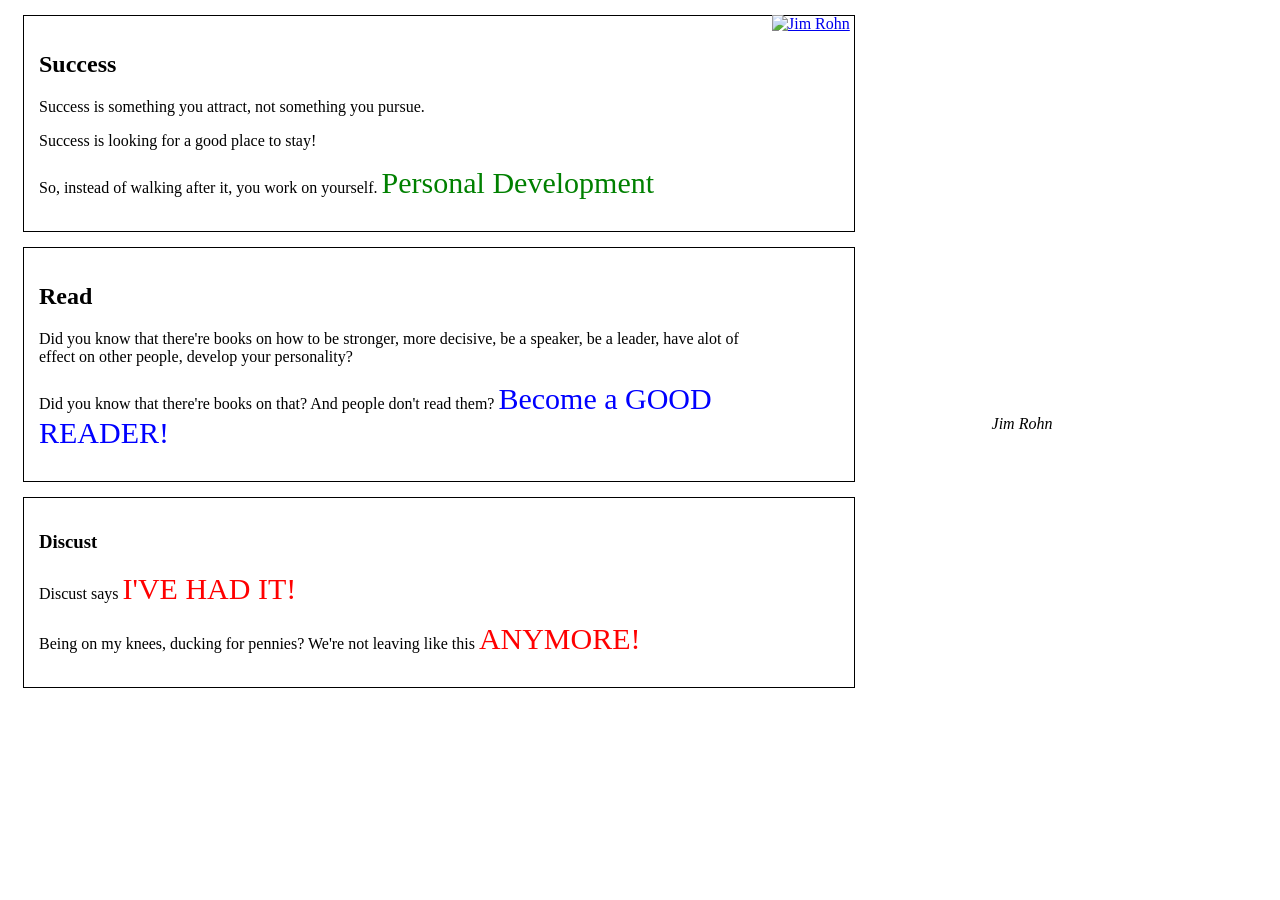
==== html_basic/index.html @ 12e95b9d "add index.html with initial content and structure" ====
<!DOCTYPE html>
<html lang="en">
<head>
    <meta charset="UTF-8">
    <meta name="viewport" content="width=device-width, initial-scale=1.0">
    <title>Document</title>
</head>
<body>
<figure style="float: right; margin: 0 0 15px 15px; width: 500px;">
    <a href="https://www.jimrohn.com/" target="_blank"><img src="https://encrypted-tbn0.gstatic.com/images?q=tbn:ANd9GcT63VPJPYvgnelpB9331n8wHxamwNxYIwgvvrVTVHGswGSV1-uO0lmonHR6&s=10" alt="Jim Rohn" width="500" height="400" style="display: block;"></a>
    <figcaption style="text-align: center; font-style: italic;">Jim Rohn</figcaption>
</figure>
<article style="border: 1px solid black; padding: 15px; margin: 15px; width: 800px;">
    <h1>Success</h1>
    <p>Success is something you attract, not something you pursue.</p>
    <p>Success is looking for a good place to stay!</p>
    <p>So, instead of walking after it, you work on yourself. <span style="font-size: 30px; color: green;">Personal Development</span></p>
</article>
<article style="border: 1px solid black; padding: 15px; margin: 15px; width: 800px;">
    <h2>Read</h2>
    <p>Did you know that there're books on how to be stronger, more decisive, be a speaker, be a leader, have alot of effect on other people, develop your personality?</p>
    <p>Did you know that there're books on that? And people don't read them? <span style="font-size: 30px; color: blue;">Become a GOOD READER!</span></p>
</article>
<article style="border: 1px solid black; padding: 15px; margin: 15px; width: 800px;">    
    <h3>Discust</h3>
    <p>Discust says <span style="font-size: 30px; color: red;">I'VE HAD IT!</span></p>
    <p>Being on my knees, ducking for pennies? We're not leaving like this <span style="font-size: 30px; color: red;">ANYMORE!</span></p>
</article>
</body>
</html>
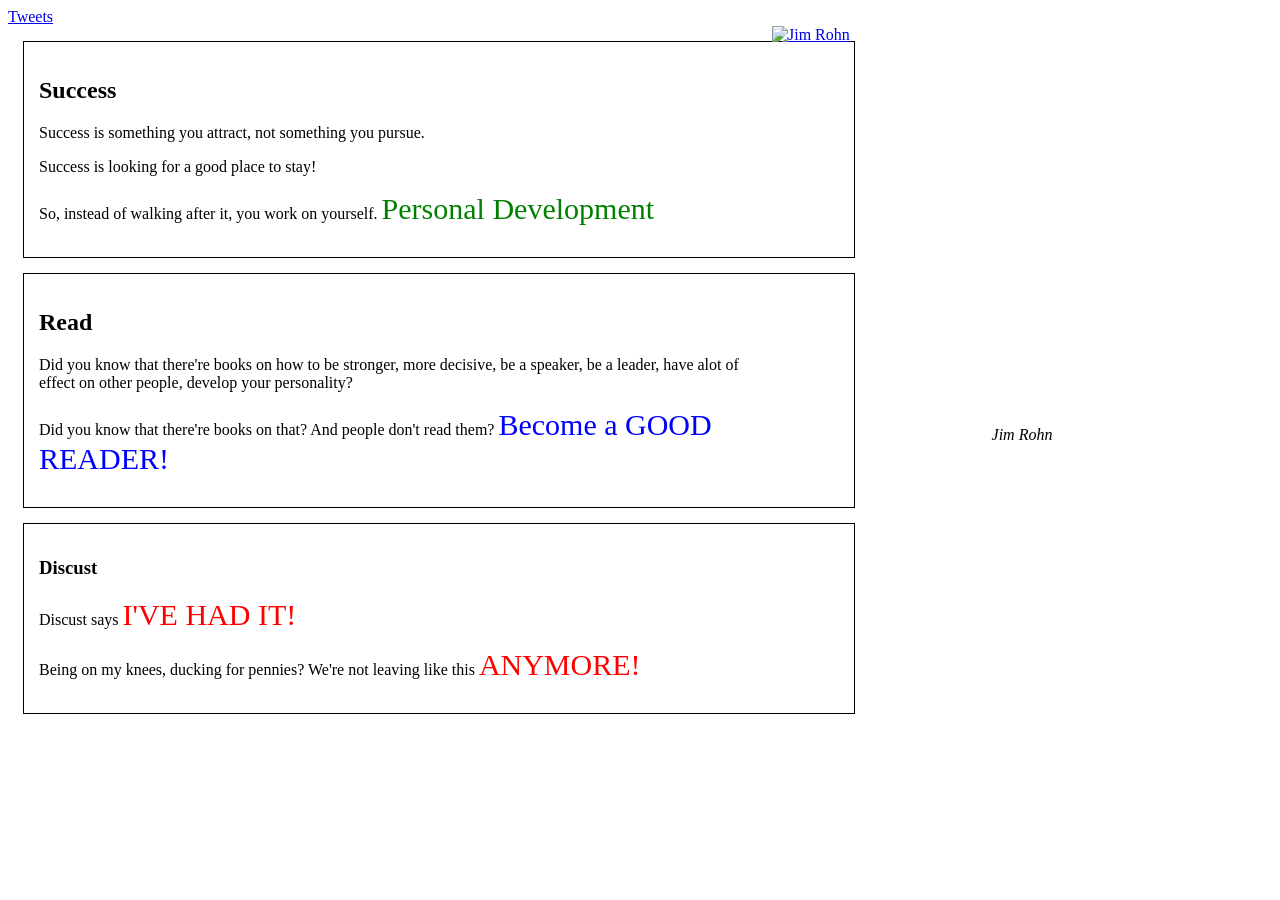
==== commit 37484509: "add header section with link to tweets.html" ====
--- a/html_basic/index.html
+++ b/html_basic/index.html
@@ -6,6 +6,9 @@
     <title>Document</title>
 </head>
 <body>
+    <header>
+        <a href="tweets.html">Tweets</a>
+    </header>
 <figure style="float: right; margin: 0 0 15px 15px; width: 500px;">
     <a href="https://www.jimrohn.com/" target="_blank"><img src="https://encrypted-tbn0.gstatic.com/images?q=tbn:ANd9GcT63VPJPYvgnelpB9331n8wHxamwNxYIwgvvrVTVHGswGSV1-uO0lmonHR6&s=10" alt="Jim Rohn" width="500" height="400" style="display: block;"></a>
     <figcaption style="text-align: center; font-style: italic;">Jim Rohn</figcaption>
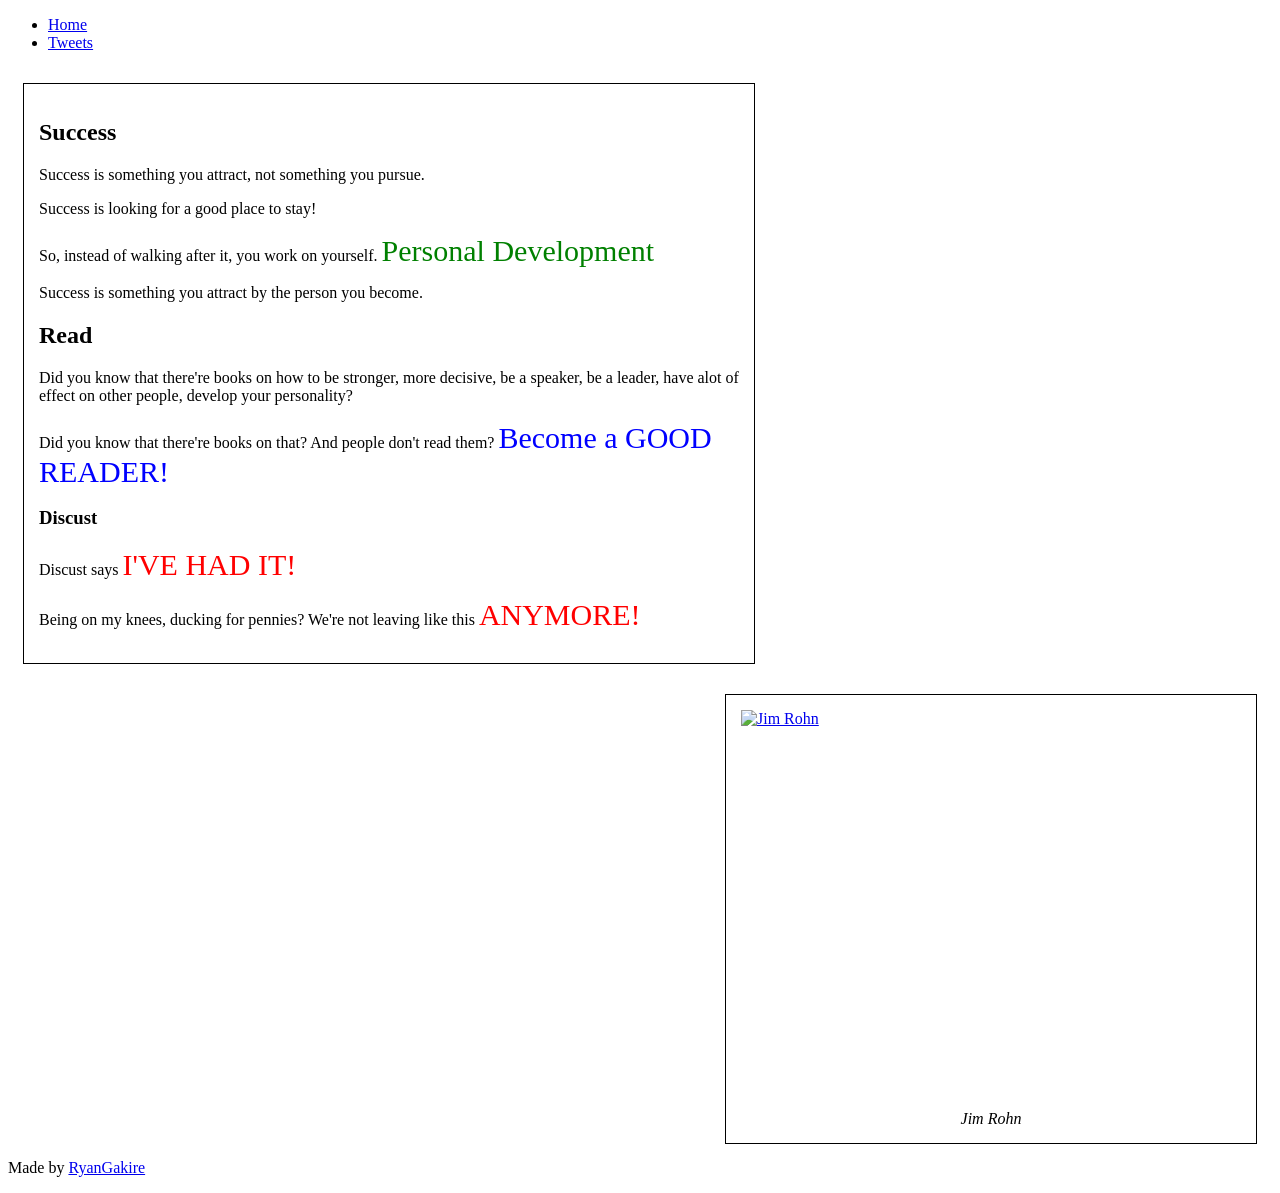
==== commit 80fdf824: "refactor index.html and tweets.html for improved structure and readability" ====
--- a/html_basic/index.html
+++ b/html_basic/index.html
@@ -7,27 +7,36 @@
 </head>
 <body>
     <header>
-        <a href="tweets.html">Tweets</a>
+        <ul>
+            <li><a href="index.html">Home</a></li>
+            <li><a href="tweets.html">Tweets</a></li>
+        </ul>
     </header>
-<figure style="float: right; margin: 0 0 15px 15px; width: 500px;">
-    <a href="https://www.jimrohn.com/" target="_blank"><img src="https://encrypted-tbn0.gstatic.com/images?q=tbn:ANd9GcT63VPJPYvgnelpB9331n8wHxamwNxYIwgvvrVTVHGswGSV1-uO0lmonHR6&s=10" alt="Jim Rohn" width="500" height="400" style="display: block;"></a>
-    <figcaption style="text-align: center; font-style: italic;">Jim Rohn</figcaption>
-</figure>
-<article style="border: 1px solid black; padding: 15px; margin: 15px; width: 800px;">
-    <h1>Success</h1>
-    <p>Success is something you attract, not something you pursue.</p>
-    <p>Success is looking for a good place to stay!</p>
-    <p>So, instead of walking after it, you work on yourself. <span style="font-size: 30px; color: green;">Personal Development</span></p>
-</article>
-<article style="border: 1px solid black; padding: 15px; margin: 15px; width: 800px;">
-    <h2>Read</h2>
-    <p>Did you know that there're books on how to be stronger, more decisive, be a speaker, be a leader, have alot of effect on other people, develop your personality?</p>
-    <p>Did you know that there're books on that? And people don't read them? <span style="font-size: 30px; color: blue;">Become a GOOD READER!</span></p>
-</article>
-<article style="border: 1px solid black; padding: 15px; margin: 15px; width: 800px;">    
-    <h3>Discust</h3>
-    <p>Discust says <span style="font-size: 30px; color: red;">I'VE HAD IT!</span></p>
-    <p>Being on my knees, ducking for pennies? We're not leaving like this <span style="font-size: 30px; color: red;">ANYMORE!</span></p>
-</article>
+    <main>
+        <article style="border: 1px solid black; padding: 15px; margin: 15px; width: 700px; float: left;">
+                <h1>Success</h1>
+                <p>Success is something you attract, not something you pursue.</p>
+                <p>Success is looking for a good place to stay!</p>
+                <p>So, instead of walking after it, you work on yourself. <span style="font-size: 30px; color: green;">Personal Development</span></p>
+                <p>Success is something you attract by the person you become.</p>
+            
+                <h2>Read</h2>
+                <p>Did you know that there're books on how to be stronger, more decisive, be a speaker, be a leader, have alot of effect on other people, develop your personality?</p>
+                <p>Did you know that there're books on that? And people don't read them? <span style="font-size: 30px; color: blue;">Become a GOOD READER!</span></p>
+            
+                <h3>Discust</h3>
+                <p>Discust says <span style="font-size: 30px; color: red;">I'VE HAD IT!</span></p>
+                <p>Being on my knees, ducking for pennies? We're not leaving like this <span style="font-size: 30px; color: red;">ANYMORE!</span></p>
+        </article>
+        <aside style="border: 1px solid black; padding: 15px; margin: 15px; width: 500px; float: right;">
+            <figure style="margin: 0;">
+                <a href="https://www.jimrohn.com/" target="_blank" rel="noopener noreferrer"><img src="https://encrypted-tbn0.gstatic.com/images?q=tbn:ANd9GcT63VPJPYvgnelpB9331n8wHxamwNxYIwgvvrVTVHGswGSV1-uO0lmonHR6&s=10" alt="Jim Rohn" width="500" height="400" style="display: block;"></a>
+                <figcaption style="text-align: center; font-style: italic;">Jim Rohn</figcaption>
+            </figure>
+        </aside>
+    </main>
+    <footer style="clear: both;">
+        <p>Made by <a href="https://github.com/RyanGakire" target="_blank">RyanGakire</a></p>
+    </footer>
 </body>
 </html>
